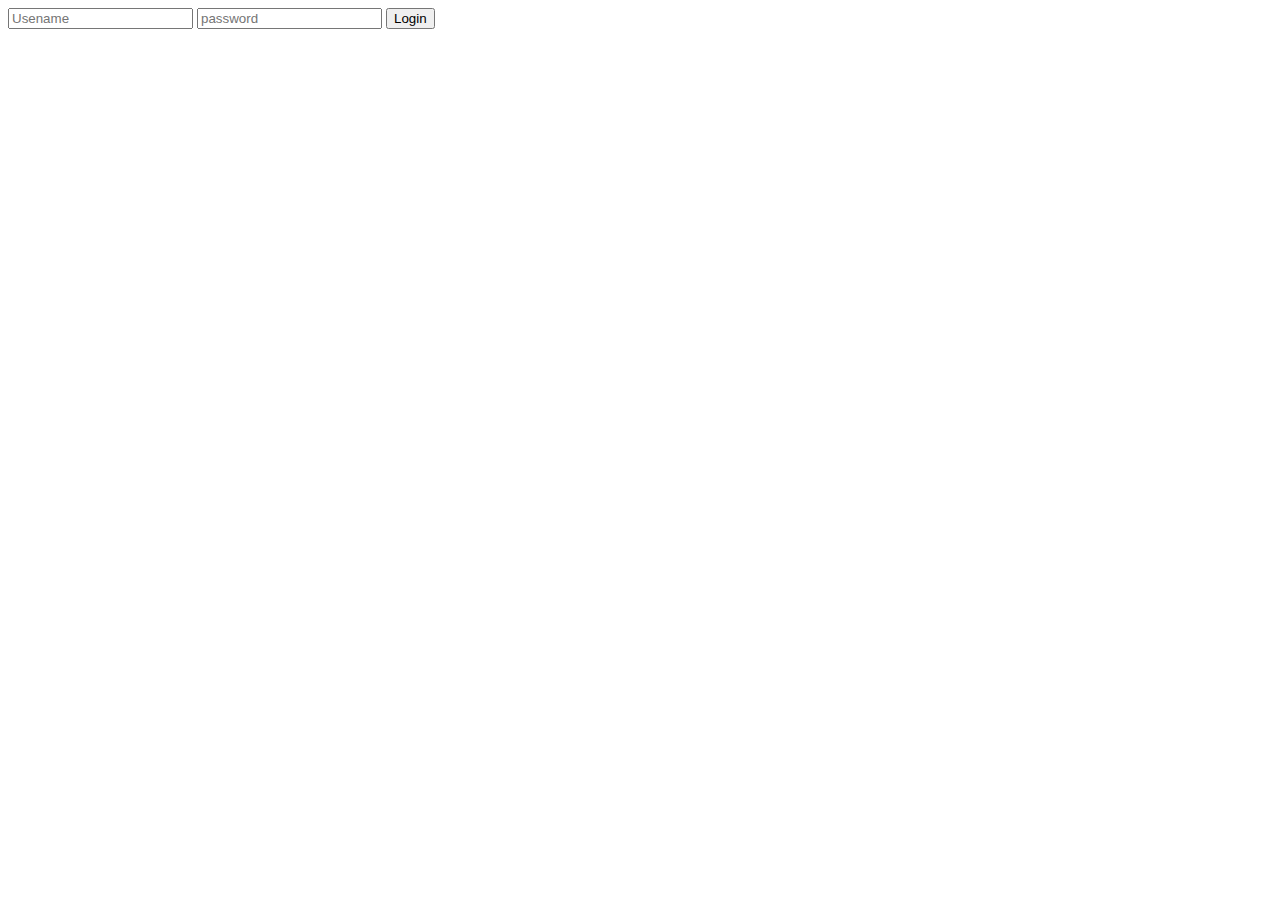
==== index.html @ 74b9a62f "first commit" ====
<!DOCTYPE html>
<html lang="en">
<head>
    <meta charset="UTF-8">
    <meta name="viewport" content="width=device-width, initial-scale=1.0">
    <title>Login</title>
    <link rel="stylesheet" href="./index.css">
</head>
<body>
    <div id="login-container" >
        <input type="text" placeholder="Usename" id="username">
        <input type="password" placeholder="password" id="password">
        <button id="login-button">Login</button>
        <p id="error-message" class="error-message"></p>
    </div>

    
    <script src="./index.js"></script>
    
</body>
</html>
---- index.css ----
.login-container{
    text-align:center;
    margin: top 20px;
}

.error-message{
    color: red;
}

.profile-container{
    display: none;
    text-align: center;
    margin-top: 20px;
}
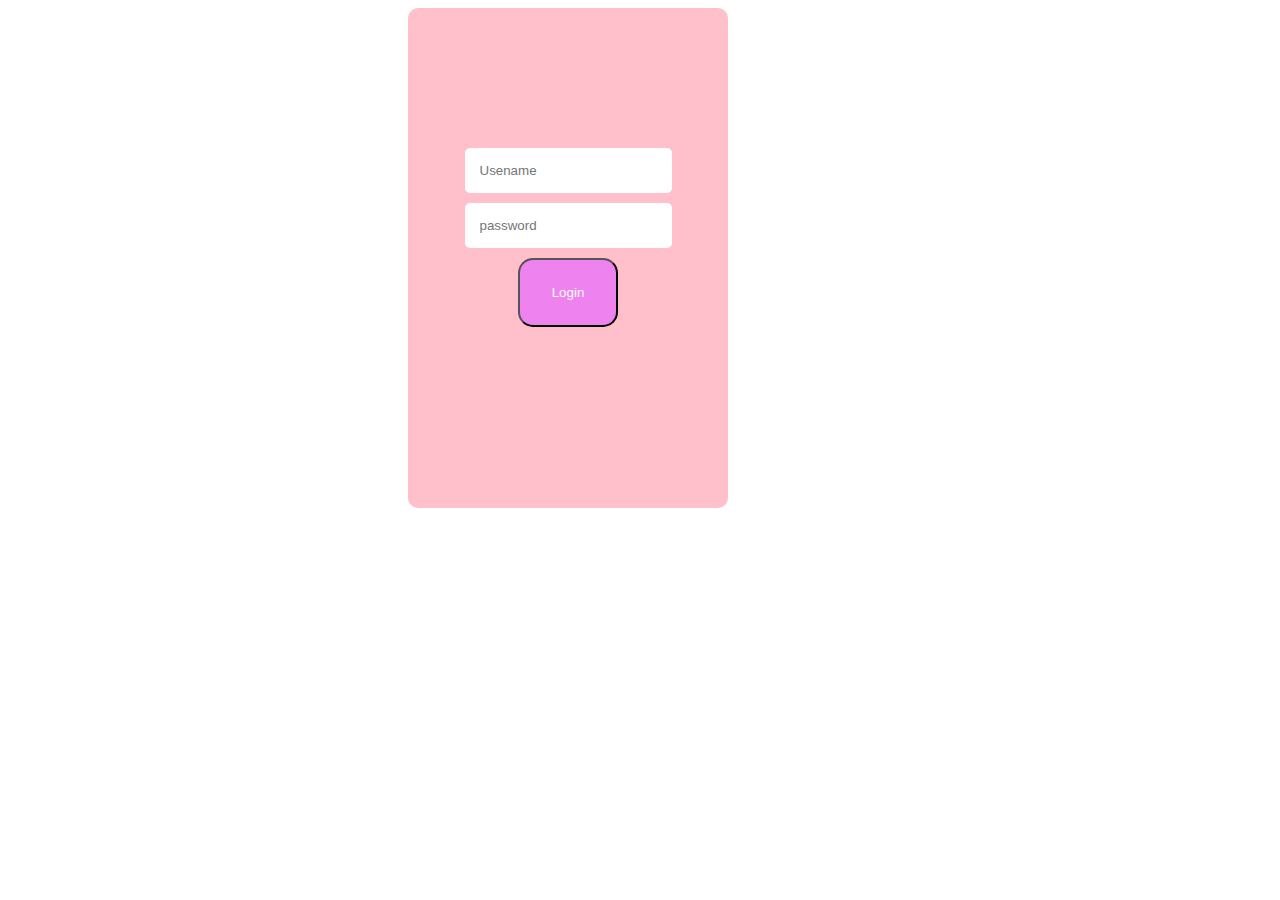
==== commit 710353fd: "commit" ====
--- a/index.html
+++ b/index.html
@@ -4,7 +4,7 @@
     <meta charset="UTF-8">
     <meta name="viewport" content="width=device-width, initial-scale=1.0">
     <title>Login</title>
-    <link rel="stylesheet" href="./index.css">
+    <link rel="stylesheet" href="index.css">
 </head>
 <body>
     <div id="login-container" >
--- a/index.css
+++ b/index.css
@@ -1,14 +1,38 @@
-.login-container{
+#login-container{
+    display: flex;
+    flex-direction: column;
+    align-items: center;
+    justify-content: center;
+    gap:10px;
+    height: 50vh;
+    width:30vh;
+    padding: 20px;
     text-align:center;
-    margin: top 20px;
+    margin-left: 400px;
+    /* margin: top 20px; */
+    border: 5px solid pink;
+    background-color: pink;
+    border-radius: 10px;
 }
 
 .error-message{
     color: red;
 }
+input{
 
+    padding:15px;
+    border-radius: 5px;
+    border: none;
+}
 .profile-container{
     display: none;
     text-align: center;
     margin-top: 20px;
+}
+button{
+    padding:25px;
+    width:100px;
+    border-radius: 15px;
+    background-color: violet;
+    color: white;
 }